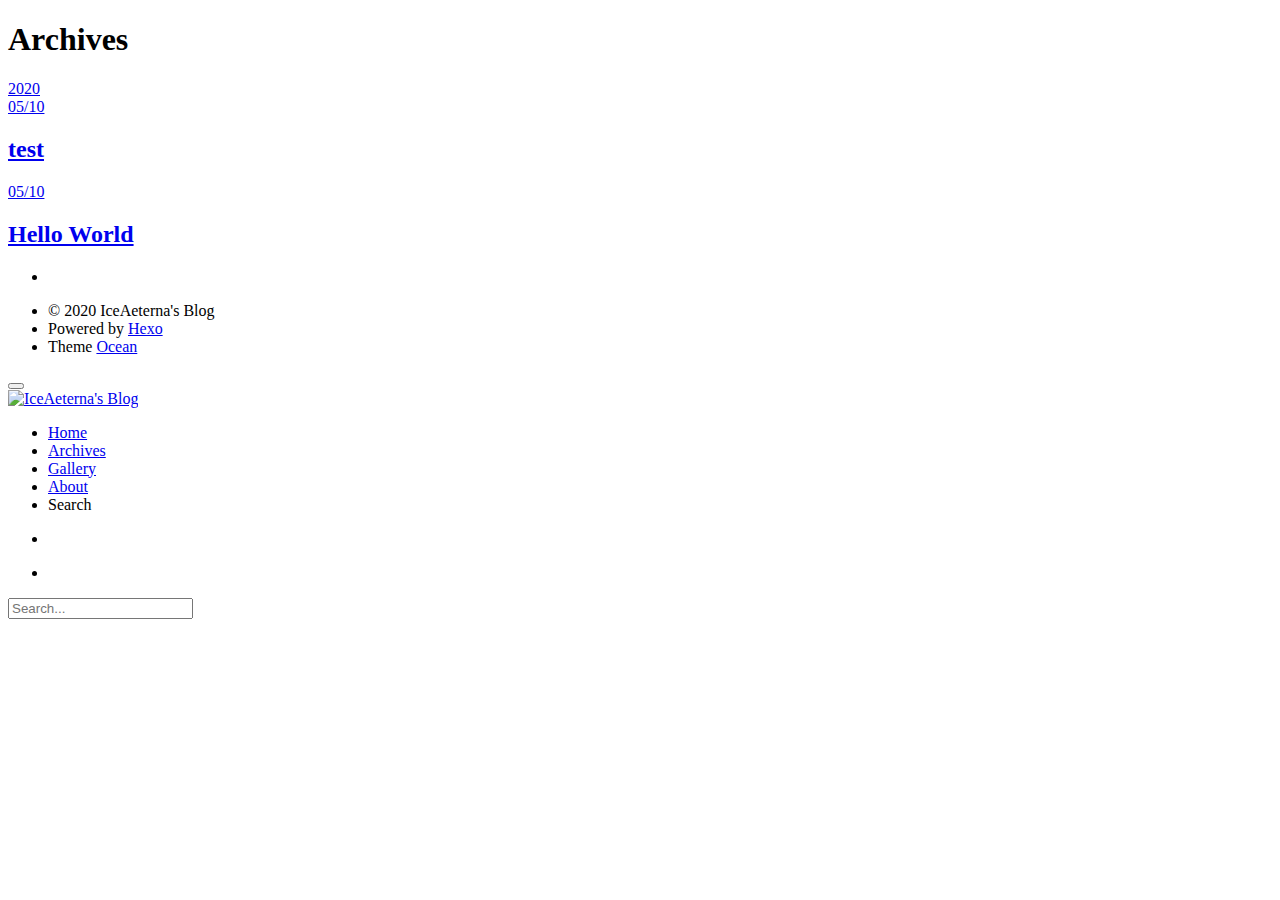
==== archives/index.html @ fe86b256 "Site updated: 2020-05-10 17:32:10" ====
<!DOCTYPE html>
<html lang="en">
<head>
  <meta charset="utf-8">
  
  
  
  <meta name="viewport" content="width=device-width, initial-scale=1, maximum-scale=1">
  <title>
    Archives |
    
    IceAeterna&#39;s Blog</title>
  
    <link rel="shortcut icon" href="/favicon.ico">
  
  
<link rel="stylesheet" href="/blog/css/style.css">

  
    
<link rel="stylesheet" href="/blog/fancybox/jquery.fancybox.min.css">

  
  
<script src="/blog/js/pace.min.js"></script>

<meta name="generator" content="Hexo 4.2.0"></head>

<body>
<main class="content">
  <section class="outer">
    <article class="articles">
      
      <h1 class="page-type-title">Archives</h1>
      
      
      
        
        
          
          
      <div class="archives-wrap">
        <div class="archive-year-wrap">
          <a href="/blog/archives/2020" class="archive-year">2020</a>
        </div>
        <div class="archives">
          
          <article class="archive-article archive-type-post">
  <div class="archive-article-inner">
    <header class="archive-article-header">
      <a href="/blog/2020/05/10/test/" class="archive-article-date">
  <time datetime="2020-05-10T09:08:22.000Z" itemprop="datePublished">05/10</time>
</a>
      
  
    <h2 itemprop="name">
      <a class="archive-article-title" href="/blog/2020/05/10/test/">test</a>
    </h2>
  
  




    </header>
    
    
  </div>
</article>
          
        
        
          <article class="archive-article archive-type-post">
  <div class="archive-article-inner">
    <header class="archive-article-header">
      <a href="/blog/2020/05/10/hello-world/" class="archive-article-date">
  <time datetime="2020-05-10T09:07:07.995Z" itemprop="datePublished">05/10</time>
</a>
      
  
    <h2 itemprop="name">
      <a class="archive-article-title" href="/blog/2020/05/10/hello-world/">Hello World</a>
    </h2>
  
  




    </header>
    
    
  </div>
</article>
          
          
        </div>
      </div>
      
    
  
    
  </section>
  <footer class="footer">
  <div class="outer">
    <div class="float-right">
      <ul class="list-inline">
  
    <li><i class="fe fe-smile-alt"></i> <span id="busuanzi_value_site_uv"></span></li>
  
</ul>
    </div>
    <ul class="list-inline">
      <li>&copy; 2020 IceAeterna&#39;s Blog</li>
      <li>Powered by <a href="http://hexo.io/" target="_blank">Hexo</a></li>
      <li>Theme  <a href="https://github.com/zhwangart/hexo-theme-ocean" target="_blank" rel="noopener">Ocean</a></li>
    </ul>
  </div>
</footer>

</main>
<aside class="sidebar">
  <button class="navbar-toggle"></button>
<nav class="navbar">
  
    <div class="logo">
      <a href="/blog/"><img src="/images/hexo.svg" alt="IceAeterna&#39;s Blog"></a>
    </div>
  
  <ul class="nav nav-main">
    
      <li class="nav-item">
        <a class="nav-item-link" href="/blog/">Home</a>
      </li>
    
      <li class="nav-item">
        <a class="nav-item-link" href="/blog/archives">Archives</a>
      </li>
    
      <li class="nav-item">
        <a class="nav-item-link" href="/blog/gallery">Gallery</a>
      </li>
    
      <li class="nav-item">
        <a class="nav-item-link" href="/blog/about">About</a>
      </li>
    
    <li class="nav-item">
      <a class="nav-item-link nav-item-search" title="Search">
        <i class="fe fe-search"></i>
        Search
      </a>
    </li>
  </ul>
</nav>
<nav class="navbar navbar-bottom">
  <ul class="nav">
    <li class="nav-item">
      <div class="totop" id="totop">
  <i class="fe fe-rocket"></i>
</div>
    </li>
    <li class="nav-item">
      
        <a class="nav-item-link" target="_blank" href="/blog/atom.xml" title="RSS Feed">
          <i class="fe fe-feed"></i>
        </a>
      
    </li>
  </ul>
</nav>
<div class="search-form-wrap">
  <div class="local-search local-search-plugin">
  <input type="search" id="local-search-input" class="local-search-input" placeholder="Search...">
  <div id="local-search-result" class="local-search-result"></div>
</div>
</div>
</aside>

<script src="/blog/js/jquery-2.0.3.min.js"></script>


<script src="/blog/js/jquery.justifiedGallery.min.js"></script>


<script src="/blog/js/lazyload.min.js"></script>


<script src="/blog/js/busuanzi-2.3.pure.min.js"></script>


  
<script src="/blog/fancybox/jquery.fancybox.min.js"></script>






<script src="/blog/js/ocean.js"></script>


</body>
</html>
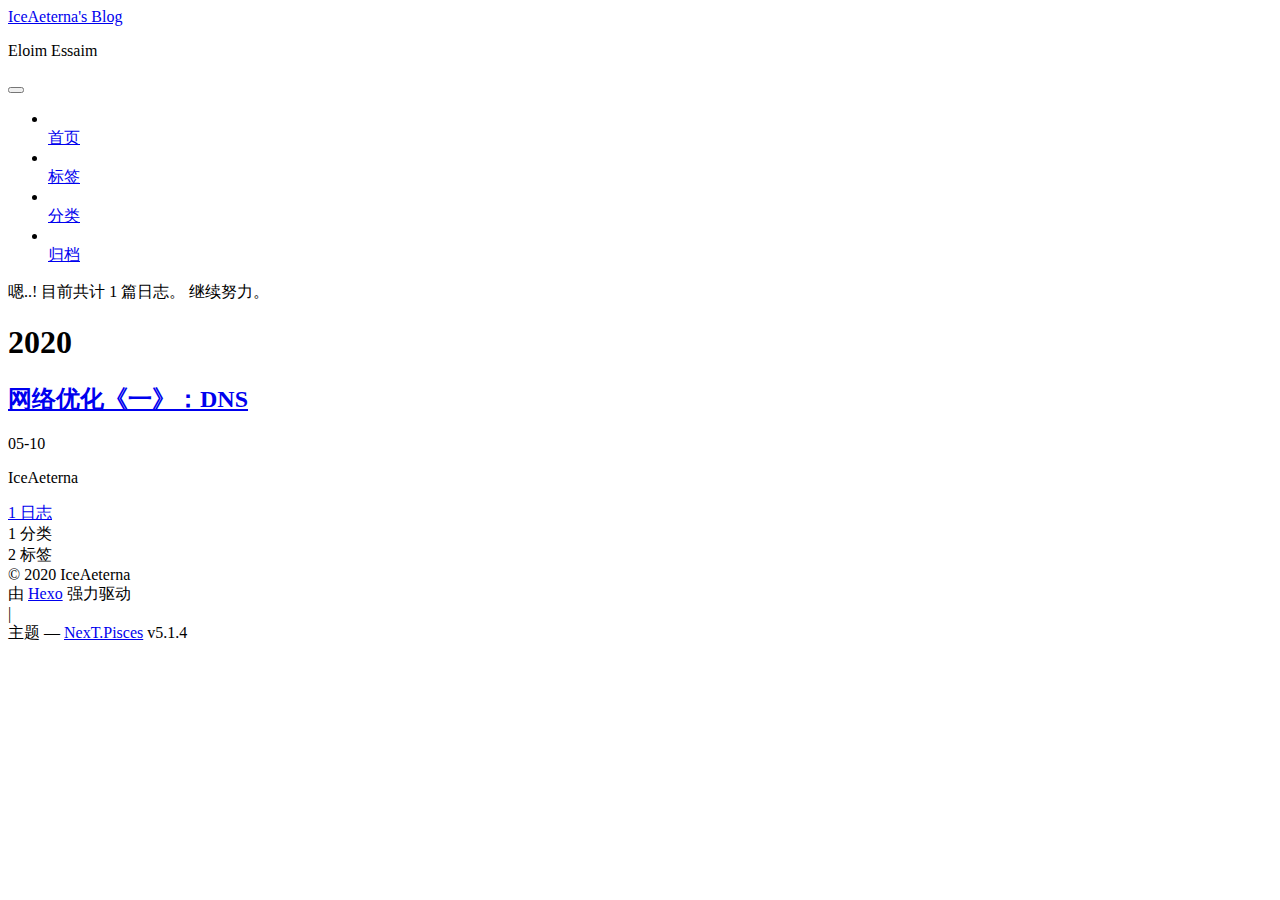
==== commit 3750f9f1: "Site updated: 2020-05-10 19:19:20" ====
--- a/archives/index.html
+++ b/archives/index.html
@@ -1,204 +1,595 @@
 <!DOCTYPE html>
-<html lang="en">
+
+
+
+  
+
+
+<html class="theme-next pisces use-motion" lang="zh-Hans">
 <head>
-  <meta charset="utf-8">
-  
-  
-  
-  <meta name="viewport" content="width=device-width, initial-scale=1, maximum-scale=1">
-  <title>
-    Archives |
+  <meta charset="UTF-8"/>
+<meta http-equiv="X-UA-Compatible" content="IE=edge" />
+<meta name="viewport" content="width=device-width, initial-scale=1, maximum-scale=1"/>
+<meta name="theme-color" content="#222">
+
+
+
+
+
+
+
+
+
+<meta http-equiv="Cache-Control" content="no-transform" />
+<meta http-equiv="Cache-Control" content="no-siteapp" />
+
+
+
+
+
+
+
+
+
+
+
+
+
+
+
+
+  
+  
+  <link href="/blog/lib/fancybox/source/jquery.fancybox.css?v=2.1.5" rel="stylesheet" type="text/css" />
+
+
+
+
+
+
+
+<link href="/blog/lib/font-awesome/css/font-awesome.min.css?v=4.6.2" rel="stylesheet" type="text/css" />
+
+<link href="/blog/css/main.css?v=5.1.4" rel="stylesheet" type="text/css" />
+
+
+  <link rel="apple-touch-icon" sizes="180x180" href="/blog/images/apple-touch-icon-next.png?v=5.1.4">
+
+
+  <link rel="icon" type="image/png" sizes="32x32" href="/blog/images/favicon-32x32-next.png?v=5.1.4">
+
+
+  <link rel="icon" type="image/png" sizes="16x16" href="/blog/images/favicon-16x16-next.png?v=5.1.4">
+
+
+  <link rel="mask-icon" href="/blog/images/logo.svg?v=5.1.4" color="#222">
+
+
+
+
+
+  <meta name="keywords" content="Hexo, NexT" />
+
+
+
+
+
+
+
+
+
+
+<meta property="og:type" content="website">
+<meta property="og:title" content="IceAeterna&#39;s Blog">
+<meta property="og:url" content="http://yoursite.com/archives/index.html">
+<meta property="og:site_name" content="IceAeterna&#39;s Blog">
+<meta property="article:author" content="IceAeterna">
+<meta name="twitter:card" content="summary">
+
+
+
+<script type="text/javascript" id="hexo.configurations">
+  var NexT = window.NexT || {};
+  var CONFIG = {
+    root: '/blog/',
+    scheme: 'Pisces',
+    version: '5.1.4',
+    sidebar: {"position":"left","display":"post","offset":12,"b2t":false,"scrollpercent":false,"onmobile":false},
+    fancybox: true,
+    tabs: true,
+    motion: {"enable":true,"async":false,"transition":{"post_block":"fadeIn","post_header":"slideDownIn","post_body":"slideDownIn","coll_header":"slideLeftIn","sidebar":"slideUpIn"}},
+    duoshuo: {
+      userId: '0',
+      author: '博主'
+    },
+    algolia: {
+      applicationID: '',
+      apiKey: '',
+      indexName: '',
+      hits: {"per_page":10},
+      labels: {"input_placeholder":"Search for Posts","hits_empty":"We didn't find any results for the search: ${query}","hits_stats":"${hits} results found in ${time} ms"}
+    }
+  };
+</script>
+
+
+
+  <link rel="canonical" href="http://yoursite.com/archives/"/>
+
+
+
+
+
+  <title>归档 | IceAeterna's Blog</title>
+  
+
+
+
+
+
+
+
+
+<meta name="generator" content="Hexo 4.2.0"></head>
+
+<body itemscope itemtype="http://schema.org/WebPage" lang="zh-Hans">
+
+  
+  
     
-    IceAeterna&#39;s Blog</title>
-  
-    <link rel="shortcut icon" href="/favicon.ico">
-  
-  
-<link rel="stylesheet" href="/blog/css/style.css">
-
-  
+  
+
+  <div class="container sidebar-position-left page-archive">
+    <div class="headband"></div>
+
+    <header id="header" class="header" itemscope itemtype="http://schema.org/WPHeader">
+      <div class="header-inner"><div class="site-brand-wrapper">
+  <div class="site-meta ">
     
-<link rel="stylesheet" href="/blog/fancybox/jquery.fancybox.min.css">
-
-  
-  
-<script src="/blog/js/pace.min.js"></script>
-
-<meta name="generator" content="Hexo 4.2.0"></head>
-
-<body>
-<main class="content">
-  <section class="outer">
-    <article class="articles">
-      
-      <h1 class="page-type-title">Archives</h1>
-      
-      
-      
-        
-        
-          
-          
-      <div class="archives-wrap">
-        <div class="archive-year-wrap">
-          <a href="/blog/archives/2020" class="archive-year">2020</a>
+
+    <div class="custom-logo-site-title">
+      <a href="/blog/"  class="brand" rel="start">
+        <span class="logo-line-before"><i></i></span>
+        <span class="site-title">IceAeterna's Blog</span>
+        <span class="logo-line-after"><i></i></span>
+      </a>
+    </div>
+      
+        <p class="site-subtitle">Eloim Essaim</p>
+      
+  </div>
+
+  <div class="site-nav-toggle">
+    <button>
+      <span class="btn-bar"></span>
+      <span class="btn-bar"></span>
+      <span class="btn-bar"></span>
+    </button>
+  </div>
+</div>
+
+<nav class="site-nav">
+  
+
+  
+    <ul id="menu" class="menu">
+      
+        
+        <li class="menu-item menu-item-home">
+          <a href="/blog/%20" rel="section">
+            
+              <i class="menu-item-icon fa fa-fw fa-question-circle"></i> <br />
+            
+            首页
+          </a>
+        </li>
+      
+        
+        <li class="menu-item menu-item-tags">
+          <a href="/blog/tags/%20" rel="section">
+            
+              <i class="menu-item-icon fa fa-fw fa-tags"></i> <br />
+            
+            标签
+          </a>
+        </li>
+      
+        
+        <li class="menu-item menu-item-categories">
+          <a href="/blog/categories/%20" rel="section">
+            
+              <i class="menu-item-icon fa fa-fw fa-th"></i> <br />
+            
+            分类
+          </a>
+        </li>
+      
+        
+        <li class="menu-item menu-item-archives">
+          <a href="/blog/archives/%20" rel="section">
+            
+              <i class="menu-item-icon fa fa-fw fa-archive"></i> <br />
+            
+            归档
+          </a>
+        </li>
+      
+
+      
+    </ul>
+  
+
+  
+</nav>
+
+
+
+ </div>
+    </header>
+
+    <main id="main" class="main">
+      <div class="main-inner">
+        <div class="content-wrap">
+          <div id="content" class="content">
+            
+
+  
+  
+  
+  <div class="post-block archive">
+    <div id="posts" class="posts-collapse">
+      <span class="archive-move-on"></span>
+
+      <span class="archive-page-counter">
+        
+        
+        
+          
+        
+        嗯..! 目前共计 1 篇日志。 继续努力。
+      </span>
+
+      
+
+        
+        
+        
+
+        
+          
+          <div class="collection-title">
+            <h1 class="archive-year" id="archive-year-2020">2020</h1>
+          </div>
+        
+        
+
+        
+
+  <article class="post post-type-normal" itemscope itemtype="http://schema.org/Article">
+    <header class="post-header">
+
+      <h2 class="post-title">
+        
+            <a class="post-title-link" href="/blog/2020/05/10/dns%E4%BC%98%E5%8C%96/" itemprop="url">
+              
+                <span itemprop="name">网络优化《一》：DNS</span>
+              
+            </a>
+        
+      </h2>
+
+      <div class="post-meta">
+        <time class="post-time" itemprop="dateCreated"
+              datetime="2020-05-10T19:04:45+08:00"
+              content="2020-05-10" >
+          05-10
+        </time>
+      </div>
+
+    </header>
+  </article>
+
+
+
+      
+
+    </div>
+  </div>
+  
+  
+  
+
+  
+
+
+
+          </div>
+          
+
+
+          
+
         </div>
-        <div class="archives">
-          
-          <article class="archive-article archive-type-post">
-  <div class="archive-article-inner">
-    <header class="archive-article-header">
-      <a href="/blog/2020/05/10/test/" class="archive-article-date">
-  <time datetime="2020-05-10T09:08:22.000Z" itemprop="datePublished">05/10</time>
-</a>
-      
-  
-    <h2 itemprop="name">
-      <a class="archive-article-title" href="/blog/2020/05/10/test/">test</a>
-    </h2>
-  
-  
-
-
-
-
-    </header>
+        
+          
+  
+  <div class="sidebar-toggle">
+    <div class="sidebar-toggle-line-wrap">
+      <span class="sidebar-toggle-line sidebar-toggle-line-first"></span>
+      <span class="sidebar-toggle-line sidebar-toggle-line-middle"></span>
+      <span class="sidebar-toggle-line sidebar-toggle-line-last"></span>
+    </div>
+  </div>
+
+  <aside id="sidebar" class="sidebar">
     
+    <div class="sidebar-inner">
+
+      
+
+      
+
+      <section class="site-overview-wrap sidebar-panel sidebar-panel-active">
+        <div class="site-overview">
+          <div class="site-author motion-element" itemprop="author" itemscope itemtype="http://schema.org/Person">
+            
+              <p class="site-author-name" itemprop="name">IceAeterna</p>
+              <p class="site-description motion-element" itemprop="description"></p>
+          </div>
+
+          <nav class="site-state motion-element">
+
+            
+              <div class="site-state-item site-state-posts">
+              
+                <a href="/blog/archives/%20%7C%7C%20archive">
+              
+                  <span class="site-state-item-count">1</span>
+                  <span class="site-state-item-name">日志</span>
+                </a>
+              </div>
+            
+
+            
+              
+              
+              <div class="site-state-item site-state-categories">
+                
+                  <span class="site-state-item-count">1</span>
+                  <span class="site-state-item-name">分类</span>
+                
+              </div>
+            
+
+            
+              
+              
+              <div class="site-state-item site-state-tags">
+                
+                  <span class="site-state-item-count">2</span>
+                  <span class="site-state-item-name">标签</span>
+                
+              </div>
+            
+
+          </nav>
+
+          
+
+          
+
+          
+          
+
+          
+          
+
+          
+
+        </div>
+      </section>
+
+      
+
+      
+
+    </div>
+  </aside>
+
+
+        
+      </div>
+    </main>
+
+    <footer id="footer" class="footer">
+      <div class="footer-inner">
+        <div class="copyright">&copy; <span itemprop="copyrightYear">2020</span>
+  <span class="with-love">
+    <i class="fa fa-user"></i>
+  </span>
+  <span class="author" itemprop="copyrightHolder">IceAeterna</span>
+
+  
+</div>
+
+
+  <div class="powered-by">由 <a class="theme-link" target="_blank" href="https://hexo.io">Hexo</a> 强力驱动</div>
+
+
+
+  <span class="post-meta-divider">|</span>
+
+
+
+  <div class="theme-info">主题 &mdash; <a class="theme-link" target="_blank" href="https://github.com/iissnan/hexo-theme-next">NexT.Pisces</a> v5.1.4</div>
+
+
+
+
+        
+
+
+
+
+
+
+
+        
+      </div>
+    </footer>
+
     
+      <div class="back-to-top">
+        <i class="fa fa-arrow-up"></i>
+        
+      </div>
+    
+
+    
+
   </div>
-</article>
-          
-        
-        
-          <article class="archive-article archive-type-post">
-  <div class="archive-article-inner">
-    <header class="archive-article-header">
-      <a href="/blog/2020/05/10/hello-world/" class="archive-article-date">
-  <time datetime="2020-05-10T09:07:07.995Z" itemprop="datePublished">05/10</time>
-</a>
-      
-  
-    <h2 itemprop="name">
-      <a class="archive-article-title" href="/blog/2020/05/10/hello-world/">Hello World</a>
-    </h2>
-  
-  
-
-
-
-
-    </header>
-    
-    
-  </div>
-</article>
-          
-          
-        </div>
-      </div>
-      
-    
-  
-    
-  </section>
-  <footer class="footer">
-  <div class="outer">
-    <div class="float-right">
-      <ul class="list-inline">
-  
-    <li><i class="fe fe-smile-alt"></i> <span id="busuanzi_value_site_uv"></span></li>
-  
-</ul>
-    </div>
-    <ul class="list-inline">
-      <li>&copy; 2020 IceAeterna&#39;s Blog</li>
-      <li>Powered by <a href="http://hexo.io/" target="_blank">Hexo</a></li>
-      <li>Theme  <a href="https://github.com/zhwangart/hexo-theme-ocean" target="_blank" rel="noopener">Ocean</a></li>
-    </ul>
-  </div>
-</footer>
-
-</main>
-<aside class="sidebar">
-  <button class="navbar-toggle"></button>
-<nav class="navbar">
-  
-    <div class="logo">
-      <a href="/blog/"><img src="/images/hexo.svg" alt="IceAeterna&#39;s Blog"></a>
-    </div>
-  
-  <ul class="nav nav-main">
-    
-      <li class="nav-item">
-        <a class="nav-item-link" href="/blog/">Home</a>
-      </li>
-    
-      <li class="nav-item">
-        <a class="nav-item-link" href="/blog/archives">Archives</a>
-      </li>
-    
-      <li class="nav-item">
-        <a class="nav-item-link" href="/blog/gallery">Gallery</a>
-      </li>
-    
-      <li class="nav-item">
-        <a class="nav-item-link" href="/blog/about">About</a>
-      </li>
-    
-    <li class="nav-item">
-      <a class="nav-item-link nav-item-search" title="Search">
-        <i class="fe fe-search"></i>
-        Search
-      </a>
-    </li>
-  </ul>
-</nav>
-<nav class="navbar navbar-bottom">
-  <ul class="nav">
-    <li class="nav-item">
-      <div class="totop" id="totop">
-  <i class="fe fe-rocket"></i>
-</div>
-    </li>
-    <li class="nav-item">
-      
-        <a class="nav-item-link" target="_blank" href="/blog/atom.xml" title="RSS Feed">
-          <i class="fe fe-feed"></i>
-        </a>
-      
-    </li>
-  </ul>
-</nav>
-<div class="search-form-wrap">
-  <div class="local-search local-search-plugin">
-  <input type="search" id="local-search-input" class="local-search-input" placeholder="Search...">
-  <div id="local-search-result" class="local-search-result"></div>
-</div>
-</div>
-</aside>
-
-<script src="/blog/js/jquery-2.0.3.min.js"></script>
-
-
-<script src="/blog/js/jquery.justifiedGallery.min.js"></script>
-
-
-<script src="/blog/js/lazyload.min.js"></script>
-
-
-<script src="/blog/js/busuanzi-2.3.pure.min.js"></script>
-
-
-  
-<script src="/blog/fancybox/jquery.fancybox.min.js"></script>
-
-
-
-
-
-
-<script src="/blog/js/ocean.js"></script>
-
-
-</body>
-</html>+
+  
+
+<script type="text/javascript">
+  if (Object.prototype.toString.call(window.Promise) !== '[object Function]') {
+    window.Promise = null;
+  }
+</script>
+
+
+
+
+
+
+
+
+
+  
+
+
+
+
+
+
+
+
+
+
+
+
+  
+  
+    <script type="text/javascript" src="/blog/lib/jquery/index.js?v=2.1.3"></script>
+  
+
+  
+  
+    <script type="text/javascript" src="/blog/lib/fastclick/lib/fastclick.min.js?v=1.0.6"></script>
+  
+
+  
+  
+    <script type="text/javascript" src="/blog/lib/jquery_lazyload/jquery.lazyload.js?v=1.9.7"></script>
+  
+
+  
+  
+    <script type="text/javascript" src="/blog/lib/velocity/velocity.min.js?v=1.2.1"></script>
+  
+
+  
+  
+    <script type="text/javascript" src="/blog/lib/velocity/velocity.ui.min.js?v=1.2.1"></script>
+  
+
+  
+  
+    <script type="text/javascript" src="/blog/lib/fancybox/source/jquery.fancybox.pack.js?v=2.1.5"></script>
+  
+
+
+  
+
+
+  <script type="text/javascript" src="/blog/js/src/utils.js?v=5.1.4"></script>
+
+  <script type="text/javascript" src="/blog/js/src/motion.js?v=5.1.4"></script>
+
+
+
+  
+  
+
+
+  <script type="text/javascript" src="/blog/js/src/affix.js?v=5.1.4"></script>
+
+  <script type="text/javascript" src="/blog/js/src/schemes/pisces.js?v=5.1.4"></script>
+
+
+
+  
+
+  
+
+
+  <script type="text/javascript" src="/blog/js/src/bootstrap.js?v=5.1.4"></script>
+
+
+
+  
+
+
+  
+
+
+
+
+	
+
+
+
+
+
+  
+
+
+
+
+
+  
+
+
+
+
+
+
+
+
+
+
+
+
+  
+
+
+
+
+
+  
+
+  
+
+  
+
+  
+  
+
+  
+
+  
+
+  
+
+<script src="/blog/live2dw/lib/L2Dwidget.min.js?094cbace49a39548bed64abff5988b05"></script><script>L2Dwidget.init({"pluginRootPath":"live2dw/","pluginJsPath":"lib/","pluginModelPath":"assets/","tagMode":false,"debug":false,"model":{"jsonPath":"/blog/live2dw/assets/Kobayaxi.model.json"},"display":{"position":"right","width":150,"height":300,"hOffset":10,"vOffset":10},"mobile":{"show":true},"log":false});</script></body>
+</html>
